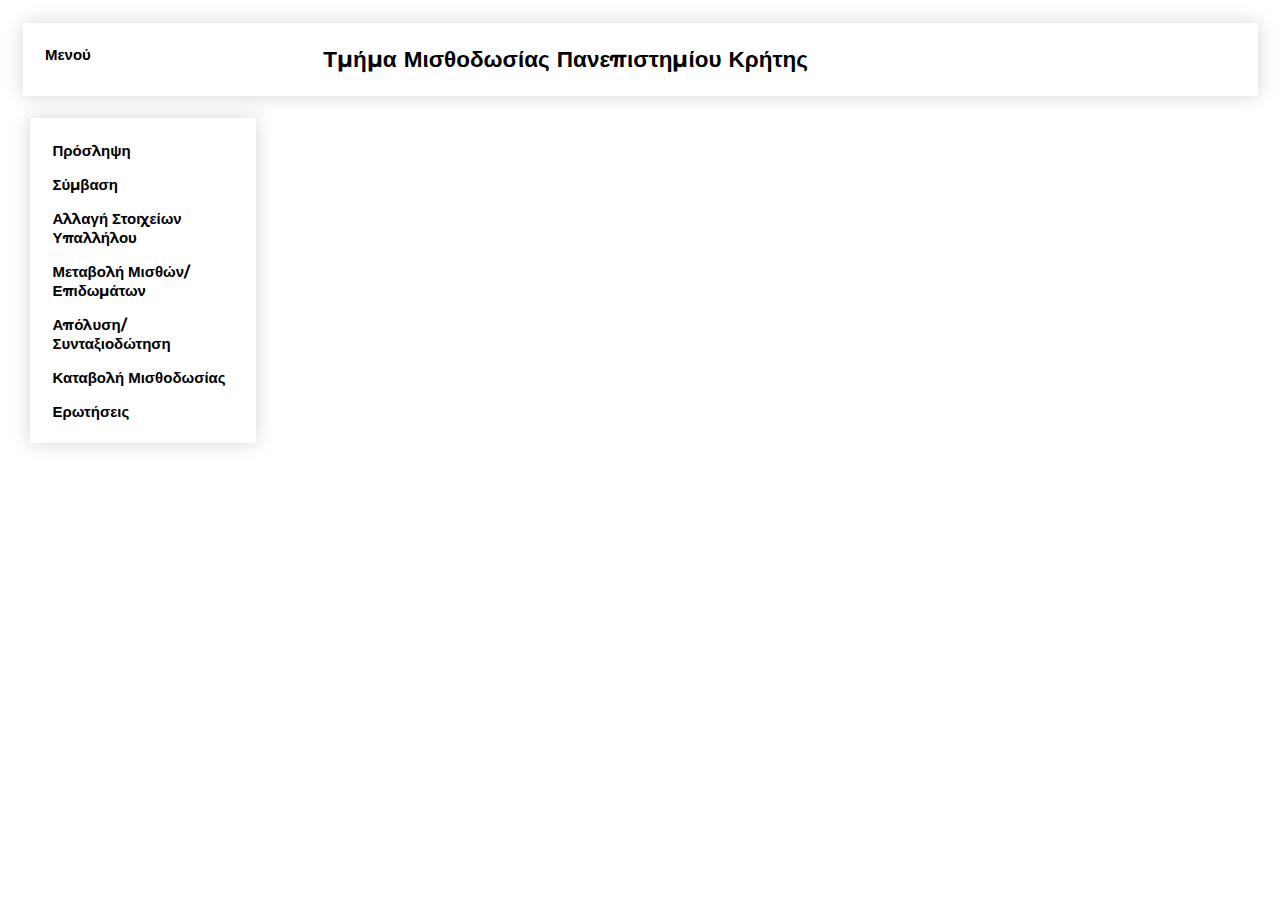
==== HY360project/target/ServletWithDatabaseConnection_Maven-1.0-SNAPSHOT/index.html @ f82ee346 "first commit" ====
<!DOCTYPE html>
<html lang="en">

<head>
    <meta charset="UTF-8">
    <meta name="viewport" content="width=device-width, initial-scale=1.0">
    <link rel="stylesheet" href="style.css">
    <script src="https://ajax.googleapis.com/ajax/libs/jquery/3.5.1/jquery.min.js"></script>
    <title>HY360 Project</title>
</head>
<script src="app.js"></script>
<body>
    <div id="nav_bar">
        <h4 class="menu_item" onclick="viewMenu()">Μενού</h4>
        <h2 id="title">Τμήμα Μισθοδωσίας Πανεπιστημίου Κρήτης</h2>
    </div>
    <div id="main">
        <div id="menu">
            <h4 class="menu_item" onclick="viewForm('hire')">Πρόσληψη</h4>
            <h4 class="menu_item"onclick="viewForm('contract')">Σύμβαση</h4>
            <h4 class="menu_item" onclick="viewForm('update')">Αλλαγή Στοιχείων Υπαλλήλου</h4>
            <h4 class="menu_item" onclick="viewForm('change_salaries')">Μεταβολή Μισθών/Επιδωμάτων</h4>
            <h4 class="menu_item" onclick="viewForm('fire_retire')">Απόλυση/Συνταξιοδώτηση</h4>
            <h4 class="menu_item" onclick="viewForm('payroll')">Καταβολή Μισθοδωσίας</h4>
            <h4 class="menu_item" onclick="viewForm('queries')">Ερωτήσεις</h4>
        </div>
        <div id="forms" onsubmit="return false">
            <form id="hire" style="display: none;">
                <h2>Πρόσληψη Υπαλλήλου</h2>
                <div class="row">
                    <input name="name" type="text" name="name" placeholder="Όνομα">
                    <input type="text" name="address" placeholder="Διέυθυνση">
                </div>
                <div class="row">
                    <input type="text" name="phone" placeholder="Τηλέφωνο">
                    <input type="date" name="start_date" placeholder="Ημερομηνια">
                </div>
                <div class="row">
                    <input type="text" name="IBAN" placeholder="IBAN">
                    <input type="text" name="bank" placeholder="Όνομα Τράπεζας">
                </div>
                <div class="row">
                    <input type="text" name="dept" placeholder="Τμήμα Εργασίας">
                </div>
                <div class="radio">
                    <h4 class="radio-title button" onclick="viewElement('permanent_staff_category',this,'Κατηγορία Προσωπικού')">Κατηγορία Προσωπικού ˅</h4>
                    <div class="radio-input" id="permanent_staff_category" style="display: none;">
                        <div class="radio-element">
                            <label>Μόνιμο Διδακτικό Προσωπικό</label>
                            <input type="radio" name="category" value="monimo_didaktiko" required>
                        </div>

                        <div class="radio-element">
                            <label>Μόνιμο Διοικιτικό Προσωπικό</label>
                            <input type="radio" name="category" value="monimo_dioikitiko" required>
                        </div>
                    </div>
                </div>
                <div class="radio">
                    <h4 class="radio-title button" onclick="viewElement('marriage_permanent',this,'Κατάσταση Γάμου')">Κατάσταση Γάμου ˅</h4>
                    <div class="radio-input" id="marriage_permanent" style="display: none">
                        <div class="radio-element">
                            <label>Ένγαμος</label>
                            <input type="radio" name="marital_status" value="married" required>
                        </div>
        
                        <div class="radio-element">
                            <label>Άγαμος</label>
                            <input type="radio" name="marital_status" value="unmarried" required>
                        </div>
                    </div>
                </div>
                <div class="row">
                    <input type="text" name="children_num" placeholder="Αριθμός Παιδιών">
                    <input type="text" name="children_ages" placeholder="Ηλικίες Παιδίων">
                </div>
                <button class="submit" onclick="server_request('hire','POST','hire')">Υποβολή</button>
            </form>

            <form id="contract" style="display: none;">
                <h2>Σύμβαση</h2>
                <div class="row">
                    <input name="name" type="text" name="name" placeholder="Όνομα">
                    <input type="text" name="address" placeholder="Διέυθυνση">
                </div>
                <div class="row">
                    <input type="text" name="phone_number" placeholder="Τηλέφωνο">
                    <input type="date" name="date" placeholder="Ημερομηνια">
                </div>
                <div class="row">
                    <input type="text" name="IBAN" placeholder="IBAN">
                    <input type="text" name="bank" placeholder="Όνομα Τράπεζας">
                </div>
                <div class="row">
                    <input type="text" name="department" placeholder="Τμήμα Εργασίας">
                </div>
                <div class="radio">
                    <h4 class="radio-title button" onclick="viewElement('contract_staff_category',this,'Κατηγορία Προσωπικού')">Κατηγορία Προσωπικού ˅</h4>
                    <div class="radio-input" id="contract_staff_category" style="display: none">
                        <div class="radio-element">
                            <label>Συμβασιούχο Διδακτικό Προσωπικό</label>
                            <input type="radio" name="staff-category" value="monimo didaktiko proswpiko" required>
                        </div>

                        <div class="radio-element">
                            <label>Συμβασιούχο Διοικιτικό Προσωπικό</label>
                            <input type="radio" name="staff-category" value="monimo dioikitiko proswpiko" required>
                        </div>
                    </div>
                </div>
                <div class="radio">
                    <h4 class="radio-title button" onclick="viewElement('contract_marriage',this,'Κατάσταση Γάμου')">Κατάσταση Γάμου ˅</h4>
                    <div class="radio-input" id="contract_marriage" style="display: none;">
                        <div class="radio-element">
                            <label>Ένγαμος</label>
                            <input type="radio" name="marital_status" value="married" required>
                        </div>

                        <div class="radio-element">
                            <label>Άγαμος</label>
                            <input type="radio" name="marital_status" value="unmarried" required>
                        </div>
                    </div>
                </div>
                <div class="row">
                    <input type="text" placeholder="Αριθμός Παιδιών">
                    <input type="text" placeholder="Ηλικίες Παιδίων">
                </div>
                <button class="submit">Υποβολή</button>
            </form>
    
            <form id="update" style="display: none;">
                <h2>Αλλαγή Στοιχείων Υπαλλήλων</h2>
                <div class="row">
                    <input type="text" name="name" placeholder="Όνομα">
                    <input type="text" name="address" placeholder="Διεύθυνση">
                </div>
                <div class="row">
                    <input type="text" name="phone_number" placeholder="Τηλέφωνο">
                    <input type="date" name="date" placeholder="Ημερομηνία">
                </div>
                <div class="row">
                    <input type="text" name="IBAN" placeholder="IBAN">
                    <input type="text" name="bank" placeholder="Όνομα Τράπεζας">
                </div>
                <div class="row">
                    <input type="text" name="department" placeholder="Τμήμα Εργασίας">
                </div>
                <div class="radio">
                    <h4 class="radio-title button" onclick="viewElement('update_marriage',this,'Κατάσταση Γάμου')">Κατάσταση Γαμου ˅</h4>
                    <div class="radio-input" id="update_marriage" style="display: none">
                        <div class="radio-element">
                            <label>Ένγαμος</label>
                            <input type="radio" name="marital_status" value="married" required>
                        </div>
        
                        <div class="radio-element">
                            <label>Άγαμος</label>
                            <input type="radio" name="marital_status" value="unmarried" required>
                        </div>
                    </div>
                </div>
                <div class="row">
                    <input type="text" placeholder="Αριθμός Παιδιών">
                    <input type="text" placeholder="Ηλικίες Παιδιών">
                </div>
                <button class="submit">Υποβολή</button>
            </form>

            <form id="change_salaries" style="display: none" onsubmit="return false">
               <div class="radio">
                   <h4 class="radio-title button" onclick="viewElement('emploee_type',this,'Κατηγορία Υπαλλήλων')">Κατηγορία Υπαλλήλων ˅</h4>
                   <div class="radio-input" id="emploee_type" style="display: none">
                       <div class="radio-element">
                           <label>Μόνιμο Διοικιτικό Προσωπικό</label>
                           <input type="checkbox" name="per_1" value="monimo_dioikitiko_proswpiko">
                       </div>
                       <div class="radio-element">
                           <label>Μόνιμο Διδακτικό Προσωπικό</label>
                           <input type="checkbox" name="per_2" value="monimo_didaktiko proswpiko">
                       </div>
                       <div class="radio-element">
                           <label>Συμβασιούχο Διδακτικό Προσωπικό</label>
                           <input type="checkbox" name="simv_1" value="symvasioyxo_didaktiko proswpiko">
                       </div>
                       <div class="radio-element">
                           <label>Συμβασιούχο Διδακτικό Προσωπικό</label>
                           <input type="checkbox" name="simv_2" value="symvasioyxo_didaktiko proswpiko">
                       </div>
                   </div>

                   <h4 class="radio-title button" onclick="viewElement('salary_allowance',this,'Μισθοί/επιδώματα')">Μισθοί/Επιδώματα ˅</h4>
                   <div class="radio-input" id="salary_allowance" style="display: none">
                        <div class="radio-element">
                            <label>Μισθοί</label>
                            <input type="checkbox" name="misthoi" value="misthos">
                        </div>
                        <div class="radio-element">
                           <label>Επιδώματα</label>
                            <input type="checkbox" name="epidoma" value="epidoma">
                        </div>
                   </div>
               </div>

                <input type="text" name="amount" placeholder="Ποσό Άυξησης">

                <button class="submit">Υποβολή</button>
            </form>

        </div>
    </div>
</body>
---- HY360project/target/ServletWithDatabaseConnection_Maven-1.0-SNAPSHOT/style.css ----
@import url('https://fonts.googleapis.com/css?family=Montserrat:300,400,700&display=swap');

*{
    margin: 0.5rem; 
}

html{
    font-size: 15px;
    font-family: 'Montserrat' , sans-serif;
}

body{
    display: flex;
    flex-direction: column;
}

#nav_bar{
    display: flex;
    flex-direction: row;
    box-shadow: 0px 0px 18px 0 #0000002c;
    padding: 1rem;
}

#title{
    margin-left: 15rem;
}

#main{
    display: flex;
    flex-direction: row;
    justify-content: center;
}

#forms{
    display: flex;
    flex-direction: row;
    align-items: center;
    justify-content: center;
    width: 100%;
}

#menu{
    box-shadow: 0px 0px 18px 0 #0000002c;
    width: 20%;
    height: 20%;
    padding: 1rem;
    display: flex;
    align-items: flex-start;
    flex-direction: column;
}

form{
    overflow: hidden;
    display: flex;
    align-items: center;
    justify-content: center;
    flex-direction: column;
    /* max-width: 70%; */
    width: 100%;
    border: 1px solid white;
    border-radius: 10px;
    box-shadow: 0px 0px 18px 0 #0000002c;
}

.menu_item:hover{
    text-decoration: underline;
    cursor: pointer;
}

textarea:focus{
    outline: none;
    box-shadow: 0 0 0 2px grey;
}

.row{
    width: 100%;
    display: flex;
    flex-direction: row;
    align-items: center;
    justify-content: center;
}

input{
    height: 2rem;
    border:1px solid #bdc7d8;
    border-radius: 10px;
    margin: 0.5rem;
}

input[type="text"]:focus{
    outline: none;
    box-shadow: 0 0 0 2px grey;
}

input[type="date"]:focus{
    outline: none;
    box-shadow: 0 0 0 2px grey;
}

select:focus{
    outline: none;
    box-shadow: 0 0 0 2px grey;
}

.row,input{
    width: 90%;
}

.radio{
    width: 90%;
    height: 30%;
    display: flex;
    align-items:center;
    justify-content: center;
    flex-direction: column;
    /*border:1px solid #bdc7d8;*/
    /*border-radius: 10px;*/
}

.column{
    width: 90%;
    height: 30%;
    display: flex;
    justify-content: center;
    flex-direction: column;
}

.radio .radio-title{
    /*font-weight: 900;*/
}

.radio-input{
    display: flex;
    flex-direction: column;
    justify-content: center;
    align-items: center;
}

.radio-input .radio-element input{
    height: 10px;
    width: 10px;
}

.radio-input .radio-element{
    display: flex;
    flex-direction: row;
    align-items: center;
    justify-content: center;
}


select{
    width: 90%;
    border:1px solid #bdc7d8;
    border-radius: 30px;  
    margin: 0.5rem;  
}

.button{
    cursor: pointer;
}

.submit{
    margin: 3rem;
    width: 14rem;
    height: 3rem;
    color: white;
    background-color: #00a400;
    border-radius: 10px;
    font-size: 1.2rem;
    font-weight: bold;
    border: #00a400;
    transition: .3s ease all;
}

.submit:hover{
    filter: grayscale(0.2);
    box-shadow: 0px 0px 18px 0 #0000002c;
}
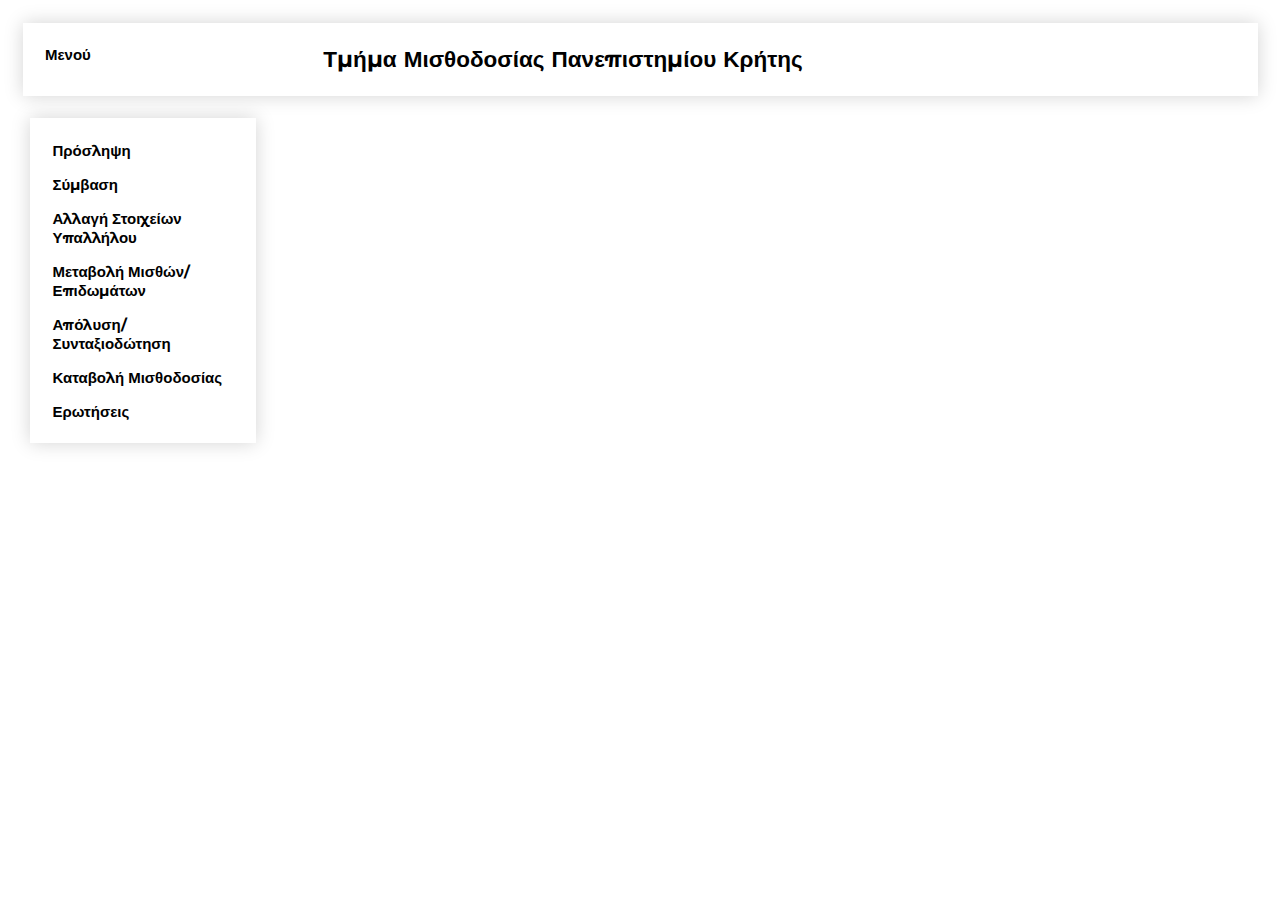
==== commit b12fda4a: "completed everything that has to do with hiring" ====
--- a/HY360project/target/ServletWithDatabaseConnection_Maven-1.0-SNAPSHOT/index.html
+++ b/HY360project/target/ServletWithDatabaseConnection_Maven-1.0-SNAPSHOT/index.html
@@ -12,7 +12,7 @@
 <body>
     <div id="nav_bar">
         <h4 class="menu_item" onclick="viewMenu()">Μενού</h4>
-        <h2 id="title">Τμήμα Μισθοδωσίας Πανεπιστημίου Κρήτης</h2>
+        <h2 id="title">Τμήμα Μισθοδοσίας Πανεπιστημίου Κρήτης</h2>
     </div>
     <div id="main">
         <div id="menu">
@@ -21,7 +21,7 @@
             <h4 class="menu_item" onclick="viewForm('update')">Αλλαγή Στοιχείων Υπαλλήλου</h4>
             <h4 class="menu_item" onclick="viewForm('change_salaries')">Μεταβολή Μισθών/Επιδωμάτων</h4>
             <h4 class="menu_item" onclick="viewForm('fire_retire')">Απόλυση/Συνταξιοδώτηση</h4>
-            <h4 class="menu_item" onclick="viewForm('payroll')">Καταβολή Μισθοδωσίας</h4>
+            <h4 class="menu_item" onclick="viewForm('payroll')">Καταβολή Μισθοδοσίας</h4>
             <h4 class="menu_item" onclick="viewForm('queries')">Ερωτήσεις</h4>
         </div>
         <div id="forms" onsubmit="return false">
@@ -74,8 +74,13 @@
                     <input type="text" name="children_num" placeholder="Αριθμός Παιδιών">
                     <input type="text" name="children_ages" placeholder="Ηλικίες Παιδίων">
                 </div>
+                <h2 id="hire_fail" class="fail_message" style="color: red">Η αίτηση απορίφθηκε. Ελέγξετε ξανά την φόρμα.</h2>
                 <button class="submit" onclick="server_request('hire','POST','hire')">Υποβολή</button>
             </form>
+            <div id="hire_success" class="success_message" style="display: none">
+                <h2 style="color: green">Υποβλήθηκε με επιτυχία</h2>
+            </div>
+
 
             <form id="contract" style="display: none;">
                 <h2>Σύμβαση</h2>
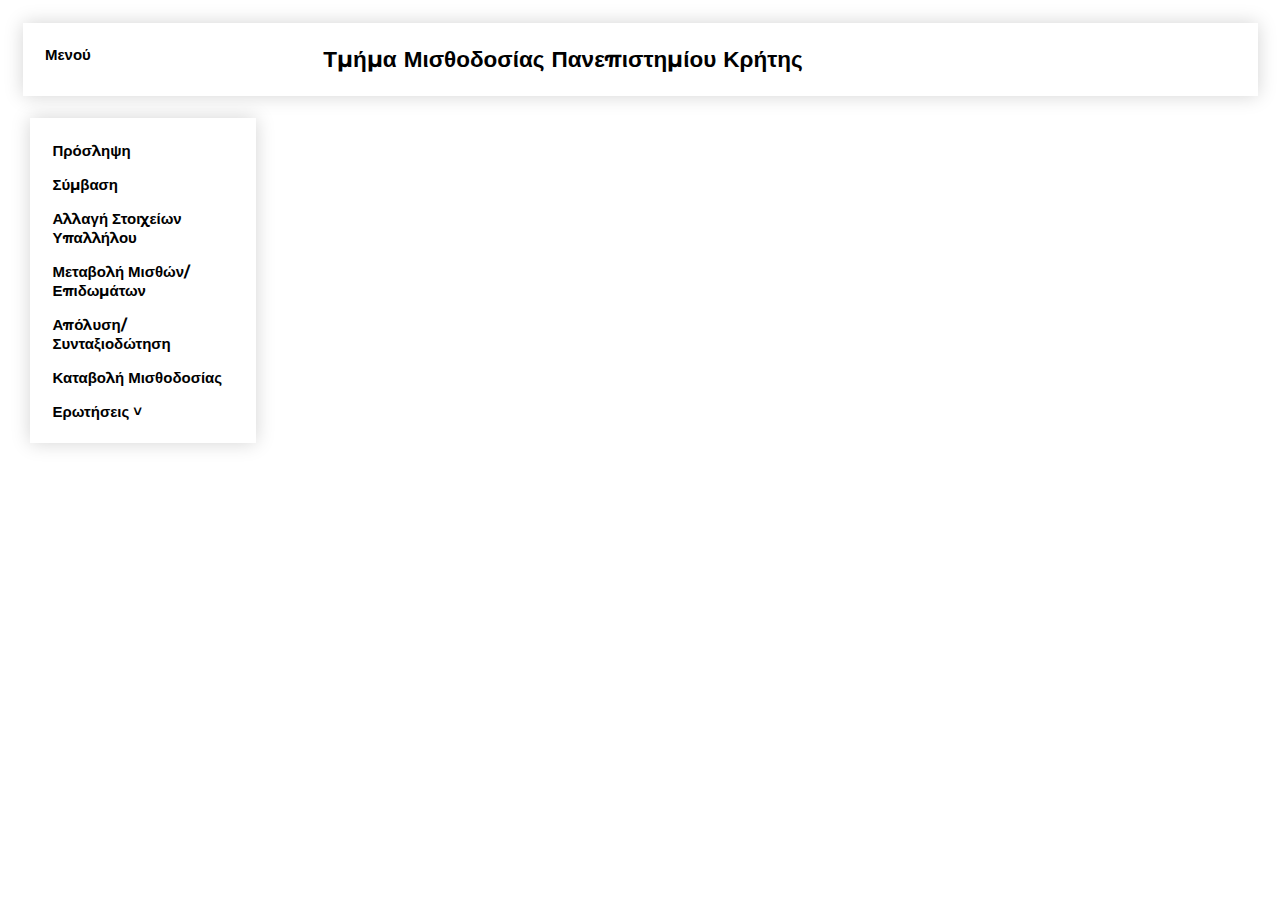
==== commit 3c37ae0a: "final commit 2" ====
--- a/HY360project/target/ServletWithDatabaseConnection_Maven-1.0-SNAPSHOT/index.html
+++ b/HY360project/target/ServletWithDatabaseConnection_Maven-1.0-SNAPSHOT/index.html
@@ -22,7 +22,15 @@
             <h4 class="menu_item" onclick="viewForm('change_salaries')">Μεταβολή Μισθών/Επιδωμάτων</h4>
             <h4 class="menu_item" onclick="viewForm('fire_retire')">Απόλυση/Συνταξιοδώτηση</h4>
             <h4 class="menu_item" onclick="viewForm('payroll')">Καταβολή Μισθοδοσίας</h4>
-            <h4 class="menu_item" onclick="viewForm('queries')">Ερωτήσεις</h4>
+            <h4 class="menu_item" onclick="viewElement('questions',this,'Ερωτήσεις')">Ερωτήσεις ˅</h4>
+            <div id="questions" class="column" style="display: none">
+                <h4 class="menu_item" onclick="viewForm('statistics')">Στατιστικά Μισθοδοσίας</h4>
+                <h4 class="menu_item" onclick="viewForm('category')">Κατάσταση Μισθοδοσίας ανα Κατηγορία</h4>
+                <h4 class="menu_item" onclick="viewForm('employee')">Στοιχεία και Μισθοδοσόια Υπαλλήλου</h4>
+                <h4 class="menu_item" onclick="viewForm('total')">Συνολικό Ύψος Μισθοδοσίας</h4>
+                <h4 class="menu_item" onclick="viewForm('avg_increase')">Μέση Άυξηση Μισθών/Επιδωμάτων</h4>
+                <h4 class="menu_item" onclick="viewForm('queries')">Ερωτήσεις προς τη Βάση</h4>
+            </div>
         </div>
         <div id="forms" onsubmit="return false">
             <form id="hire" style="display: none;">
@@ -74,10 +82,10 @@
                     <input type="text" name="children_num" placeholder="Αριθμός Παιδιών">
                     <input type="text" name="children_ages" placeholder="Ηλικίες Παιδίων">
                 </div>
-                <h2 id="hire_fail" class="fail_message" style="color: red">Η αίτηση απορίφθηκε. Ελέγξετε ξανά την φόρμα.</h2>
+                <h3 id="hire_fail" class="status_message" style="color: red">Η αίτηση απορίφθηκε. Ελέγξετε ξανά την φόρμα.</h3>
                 <button class="submit" onclick="server_request('hire','POST','hire')">Υποβολή</button>
             </form>
-            <div id="hire_success" class="success_message" style="display: none">
+            <div id="hire_success" class="status_message" style="display: none">
                 <h2 style="color: green">Υποβλήθηκε με επιτυχία</h2>
             </div>
 
@@ -89,27 +97,33 @@
                     <input type="text" name="address" placeholder="Διέυθυνση">
                 </div>
                 <div class="row">
-                    <input type="text" name="phone_number" placeholder="Τηλέφωνο">
-                    <input type="date" name="date" placeholder="Ημερομηνια">
+                    <input type="text" name="phone" placeholder="Τηλέφωνο">
+                    <input type="text" name="dept" placeholder="Τμήμα Εργασίας">
+                </div>
+                <div class="row">
+                    <label>Έναρξη</label>
+                    <input type="date" name="start_date">
+                    <label>Λήξη</label>
+                    <input type="date" name="exp_date">
                 </div>
                 <div class="row">
                     <input type="text" name="IBAN" placeholder="IBAN">
                     <input type="text" name="bank" placeholder="Όνομα Τράπεζας">
                 </div>
                 <div class="row">
-                    <input type="text" name="department" placeholder="Τμήμα Εργασίας">
+                    <input type="text" name="salary" placeholder="Μισθός">
                 </div>
                 <div class="radio">
                     <h4 class="radio-title button" onclick="viewElement('contract_staff_category',this,'Κατηγορία Προσωπικού')">Κατηγορία Προσωπικού ˅</h4>
                     <div class="radio-input" id="contract_staff_category" style="display: none">
                         <div class="radio-element">
                             <label>Συμβασιούχο Διδακτικό Προσωπικό</label>
-                            <input type="radio" name="staff-category" value="monimo didaktiko proswpiko" required>
+                            <input type="radio" name="category" value="symvasiouxo_didaktiko" required>
                         </div>
 
                         <div class="radio-element">
                             <label>Συμβασιούχο Διοικιτικό Προσωπικό</label>
-                            <input type="radio" name="staff-category" value="monimo dioikitiko proswpiko" required>
+                            <input type="radio" name="category" value="symvasiouxo_dioikitiko" required>
                         </div>
                     </div>
                 </div>
@@ -128,29 +142,30 @@
                     </div>
                 </div>
                 <div class="row">
-                    <input type="text" placeholder="Αριθμός Παιδιών">
-                    <input type="text" placeholder="Ηλικίες Παιδίων">
-                </div>
-                <button class="submit">Υποβολή</button>
-            </form>
+                    <input type="text" name="children_num" placeholder="Αριθμός Παιδιών">
+                    <input type="text" name="children_ages" placeholder="Ηλικίες Παιδίων">
+                </div>
+                <h3 id="contract_fail" class="status_message" style="color: red">Η αίτηση απορίφθηκε. Ελέγξετε ξανά την φόρμα.</h3>
+                <button class="submit" onclick="server_request('contract','POST','contract')">Υποβολή</button>
+            </form>
+            <div id="contract_success" class="status_message" style="display: none">
+                <h2 style="color: green">Υποβλήθηκε με επιτυχία</h2>
+            </div>
     
             <form id="update" style="display: none;">
-                <h2>Αλλαγή Στοιχείων Υπαλλήλων</h2>
+                <h2>Αλλαγή Στοιχείων Υπαλλήλου</h2>
                 <div class="row">
                     <input type="text" name="name" placeholder="Όνομα">
                     <input type="text" name="address" placeholder="Διεύθυνση">
                 </div>
                 <div class="row">
-                    <input type="text" name="phone_number" placeholder="Τηλέφωνο">
-                    <input type="date" name="date" placeholder="Ημερομηνία">
+                    <input type="text" name="phone" placeholder="Τηλέφωνο">
+                    <input type="text" name="dept" placeholder="Τμήμα Εργασίας">
                 </div>
                 <div class="row">
                     <input type="text" name="IBAN" placeholder="IBAN">
                     <input type="text" name="bank" placeholder="Όνομα Τράπεζας">
                 </div>
-                <div class="row">
-                    <input type="text" name="department" placeholder="Τμήμα Εργασίας">
-                </div>
                 <div class="radio">
                     <h4 class="radio-title button" onclick="viewElement('update_marriage',this,'Κατάσταση Γάμου')">Κατάσταση Γαμου ˅</h4>
                     <div class="radio-input" id="update_marriage" style="display: none">
@@ -166,50 +181,188 @@
                     </div>
                 </div>
                 <div class="row">
-                    <input type="text" placeholder="Αριθμός Παιδιών">
-                    <input type="text" placeholder="Ηλικίες Παιδιών">
-                </div>
-                <button class="submit">Υποβολή</button>
-            </form>
+                    <input type="text" name="children_num" placeholder="Αριθμός Παιδιών">
+                    <input type="text" name="children_ages" placeholder="Ηλικίες Παιδιών">
+                </div>
+                <h3 id="update_fail" class="status_message" style="color: red">Η αίτηση απορίφθηκε. Ελέγξετε ξανά την φόρμα.</h3>
+                <button class="submit" onclick="server_request('update','POST','update')">Υποβολή</button>
+            </form>
+            <div id="update_success" class="status_message" style="display: none">
+                <h2 style="color: green">Υποβλήθηκε με επιτυχία</h2>
+            </div>
 
             <form id="change_salaries" style="display: none" onsubmit="return false">
+                <h2>Μεταβολή Μισθών/Επιδωμάτων</h2>
                <div class="radio">
-                   <h4 class="radio-title button" onclick="viewElement('emploee_type',this,'Κατηγορία Υπαλλήλων')">Κατηγορία Υπαλλήλων ˅</h4>
-                   <div class="radio-input" id="emploee_type" style="display: none">
+                   <h4 class="radio-title button" onclick="viewElement('monimo_didaktiko',this,'Μόνιμο Διδακτικό Πρωσοπικό')">Μόνιμο Διδακτικό Προσωπικό ˅</h4>
+                   <div class="radio-input" id="monimo_didaktiko" style="display: none">
                        <div class="radio-element">
-                           <label>Μόνιμο Διοικιτικό Προσωπικό</label>
-                           <input type="checkbox" name="per_1" value="monimo_dioikitiko_proswpiko">
+                           <label>Μισθός</label>
+                           <input type="checkbox" name="m_didaktiko_salary" value="checked">
                        </div>
                        <div class="radio-element">
-                           <label>Μόνιμο Διδακτικό Προσωπικό</label>
-                           <input type="checkbox" name="per_2" value="monimo_didaktiko proswpiko">
+                           <label>Οικογενειακό Επίδομα</label>
+                           <input type="checkbox" name="m_didaktiko_family" value="checked">
                        </div>
                        <div class="radio-element">
-                           <label>Συμβασιούχο Διδακτικό Προσωπικό</label>
-                           <input type="checkbox" name="simv_1" value="symvasioyxo_didaktiko proswpiko">
-                       </div>
-                       <div class="radio-element">
-                           <label>Συμβασιούχο Διδακτικό Προσωπικό</label>
-                           <input type="checkbox" name="simv_2" value="symvasioyxo_didaktiko proswpiko">
+                           <label>Επίδομα Έρευνας</label>
+                           <input type="checkbox" name="research" value="checked">
                        </div>
                    </div>
-
-                   <h4 class="radio-title button" onclick="viewElement('salary_allowance',this,'Μισθοί/επιδώματα')">Μισθοί/Επιδώματα ˅</h4>
-                   <div class="radio-input" id="salary_allowance" style="display: none">
-                        <div class="radio-element">
-                            <label>Μισθοί</label>
-                            <input type="checkbox" name="misthoi" value="misthos">
-                        </div>
-                        <div class="radio-element">
-                           <label>Επιδώματα</label>
-                            <input type="checkbox" name="epidoma" value="epidoma">
+               </div>
+
+                <div class="radio">
+                   <h4 class="radio-title button" onclick="viewElement('monimo_dioikitiko',this,'Μόνιμο Διοικιτικό Προσωπικό')">Μόνιμο Διοικιτικό Προσωπικό ˅</h4>
+                   <div class="radio-input" id="monimo_dioikitiko" style="display: none">
+                        <div class="radio-element">
+                            <label>Μισθός</label>
+                            <input type="checkbox" name="m_dioikitiko_salary" value="checked">
+                        </div>
+                        <div class="radio-element">
+                           <label>Οικογενειακό Επίδομα</label>
+                            <input type="checkbox" name="m_dioikitiko_family" value="checked">
                         </div>
                    </div>
-               </div>
+                </div>
+
+                <div class="radio">
+                    <h4 class="radio-title button" onclick="viewElement('symvasiouxo_didaktiko',this,'Συμβασιούχο Διδακτικό Πρωσοπικό')">Συμβασιούχο Διδακτικό Προσωπικό ˅</h4>
+                    <div class="radio-input" id="symvasiouxo_didaktiko" style="display: none">
+                        <div class="radio-element">
+                            <label>Μισθός</label>
+                            <input type="checkbox" name="s_didaktiko_salary" value="checked">
+                        </div>
+                        <div class="radio-element">
+                            <label>Οικογενειακό Επίδομα</label>
+                            <input type="checkbox" name="s_didaktiko_family" value="checked">
+                        </div>
+                        <div class="radio-element">
+                            <label>Επίδομα Βιβλιοθήκης</label>
+                            <input type="checkbox" name="library" value="checked">
+                        </div>
+                    </div>
+                </div>
+
+                <div class="radio">
+                    <h4 class="radio-title button" onclick="viewElement('symvasiouxo_dioikitiko',this,'Συμβασιούχο Διοικιτικό Προσωπικό')">Συμβασιούχο Διοικιτικό Προσωπικό ˅</h4>
+                    <div class="radio-input" id="symvasiouxo_dioikitiko" style="display: none">
+                        <div class="radio-element">
+                            <label>Μισθός</label>
+                            <input type="checkbox" name="s_dioikitiko_salary" value="checked">
+                        </div>
+                        <div class="radio-element">
+                            <label>Οικογενειακό Επίδομα</label>
+                            <input type="checkbox" name="s_dioikitiko_family" value="checked">
+                        </div>
+                    </div>
+                </div>
 
                 <input type="text" name="amount" placeholder="Ποσό Άυξησης">
-
-                <button class="submit">Υποβολή</button>
+                <h3 id="change_salaries_fail" class="status_message" style="color: red;display: none">Το αίτημα απέτυχε.</h3>
+                <button class="submit" onclick="server_request('change_salaries','POST','change_salaries')">Υποβολή</button>
+            </form>
+            <h3 id="change_salaries_success" class="status_message" style="color:green;display: none">Υποβλήθηκε με επιτυχία.</h3>
+
+            <form id="fire_retire" onsubmit="return false" style="display: none">
+                <h2>Απόλυση-Συνταξιοδότηση</h2>
+                <div class="row">
+                    <input type="text" name="name" placeholder="Όνομα Υπαλλήλου">
+                    <input type="text" name="emp_id" placeholder="Κωδικός Υπαλλήλου">
+                </div>
+                <h3 id="fire_retire_fail" class="status_message" style="color: red;display: none">Η αίτηση απορίφθηκε. Ελέγξετε ξανά την φόρμα.</h3>
+                <button class="submit"onclick="server_request('fire_retire','POST','fire')">Υποβολή</button>
+            </form>
+            <div id="fire_retire_success" class="status_message" style="display: none">
+                <h2 style="color: green">Υποβλήθηκε με επιτυχία</h2>
+            </div>
+
+            <form id="payroll" onsubmit="return false" style="display: none">
+                <h2>Καταβολή Μισθοδοσίας</h2>
+
+                <div class="row">
+                    <label>Ημερομηνία</label>
+                    <input type="date" name="date" required>
+                </div>
+                <p id="payroll_success" class="status_message" style="display: none"></p>
+                <h3 id="payroll_fail" class="status_message" style="display: none;color: red">Το αίτημα απέτυχε</h3>
+                <button class="submit" onclick="server_GET('payroll','payroll')">Καταβολή</button>
+
+            </form>
+
+            <form id="statistics" onsubmit="return false" style="display:none;">
+                <h3>Προβολή μέγιστου, ελάχιστου και μέσου μισθού ανα κατηγορία προσωπικού.</h3>
+                <p id="statistics_success" class="status_message" style="display: none"></p>
+                <h3 id="statistics_fail" class="status_message" style="display: none">Το αίτημα απέτυχε.</h3>
+                <button class="submit" onclick="server_GET('statistics','get_statistics')">Προβολή</button>
+            </form>
+
+            <form id="category" style="display: none">
+                <h3>Kατάσταση μισθοδοσίας ανα κατηγορία προσωπικού.</h3>
+                <div class="radio">
+                    <h4 class="radio-title button" onclick="viewElement('category_staff_category',this,'Κατηγορία Προσωπικού')">Κατηγορία Προσωπικού ˅</h4>
+                    <div class="radio-input" id="category_staff_category" style="display: none">
+                        <div class="radio-element">
+                            <label>Μόνιμο Διδακτικό Προσωπικό</label>
+                            <input type="radio" name="category" value="monimo_didaktiko" required>
+                        </div>
+
+                        <div class="radio-element">
+                            <label>Μόνιμο Διοικιτικό Προσωπικό</label>
+                            <input type="radio" name="category" value="monimo_dioikitiko" required>
+                        </div>
+
+                        <div class="radio-element">
+                            <label>Συμβασιούχο Διδακτικό Προσωπικό</label>
+                            <input type="radio" name="category" value="symvasiouxo_didaktiko" required>
+                        </div>
+
+                        <div class="radio-element">
+                            <label>Συμβασιούχο Διοικιτικό Προσωπικό</label>
+                            <input type="radio" name="category" value="symvasiouxo_dioikitiko" required>
+                        </div>
+                    </div>
+                </div>
+                <p id="category_success" class="status_message" style="display: none"></p>
+                <h3 id="category_fail" class="status_message" style="display: none">Το αίτημα απέτυχε.</h3>
+                <button class="submit" onclick="server_GET('category','get_category')">Προβολή</button>
+            </form>
+
+            <form id="employee" style="display: none">
+                <h3>Στοιχεία Και Μισθοδοσία Υπαλλήλου</h3>
+                <div class="row">
+                    <input type="text" name="name" placeholder="Όνομα Υπαλλήλου">
+                </div>
+                <div id="employee_success" class="status_message column" style="display: none;"></div>
+                <h3 id="employee_fail" class="status_message" style="display: none;color: red">Το αίτημα απέτυχε.</h3>
+                <button class="submit" onclick="server_GET('employee','get_employee')">Υποβολή</button>
+            </form>
+
+            <form id="avg_increase" style="display:none;">
+                <h3>Μέση Άυξηση Μισθών/Επιδωμάτων ανα Χρονική Περίοδο</h3>
+                <div class="row">
+                    <label>Από</label>
+                    <input type="date" name="st_date">
+                    <label>Έως</label>
+                    <input type="date" name="fin_date">
+                </div>
+                <div id="avg_increase_success" class="status_message column" style="display: none;"></div>
+                <h3 id="avg_increase_fail" class="status_message" style="display: none;color: red">Το αίτημα απέτυχε.</h3>
+                <button class="submit" onclick="server_GET('avg_increase','avg_increase')">Υποβολή</button>
+            </form>
+
+            <form id="total" style="display: none">
+                <h3>Συνολικό Ύψος Μισθοδοσίας ανα Κατηγορία Προσωπικού</h3>
+                <div id="total_success" class="status_message column" style="display: none;"></div>
+                <h3 id="total_fail" class="status_message" style="display: none;color: red">Το αίτημα απέτυχε.</h3>
+                <button class="submit" onclick="server_GET('total','total')">Προβολή</button>
+            </form>
+
+            <form id="queries" style="display:none;">
+                <h3>Ερωτήσεις προς τη βάση</h3>
+                <input type="text" name="query" placeholder="SQL query">
+                <p id="queries_success" class="status_message"></p>
+                <h3 id="queries_fail" class="status_message" style="color: red">Το αίτημα απέτυχε</h3>
+                <button class="submit" onclick="server_GET('queries','query')">Υποβολή</button>
             </form>
 
         </div>
--- a/HY360project/target/ServletWithDatabaseConnection_Maven-1.0-SNAPSHOT/style.css
+++ b/HY360project/target/ServletWithDatabaseConnection_Maven-1.0-SNAPSHOT/style.css
@@ -122,6 +122,7 @@
     height: 30%;
     display: flex;
     justify-content: center;
+    align-items: center;
     flex-direction: column;
 }
 
